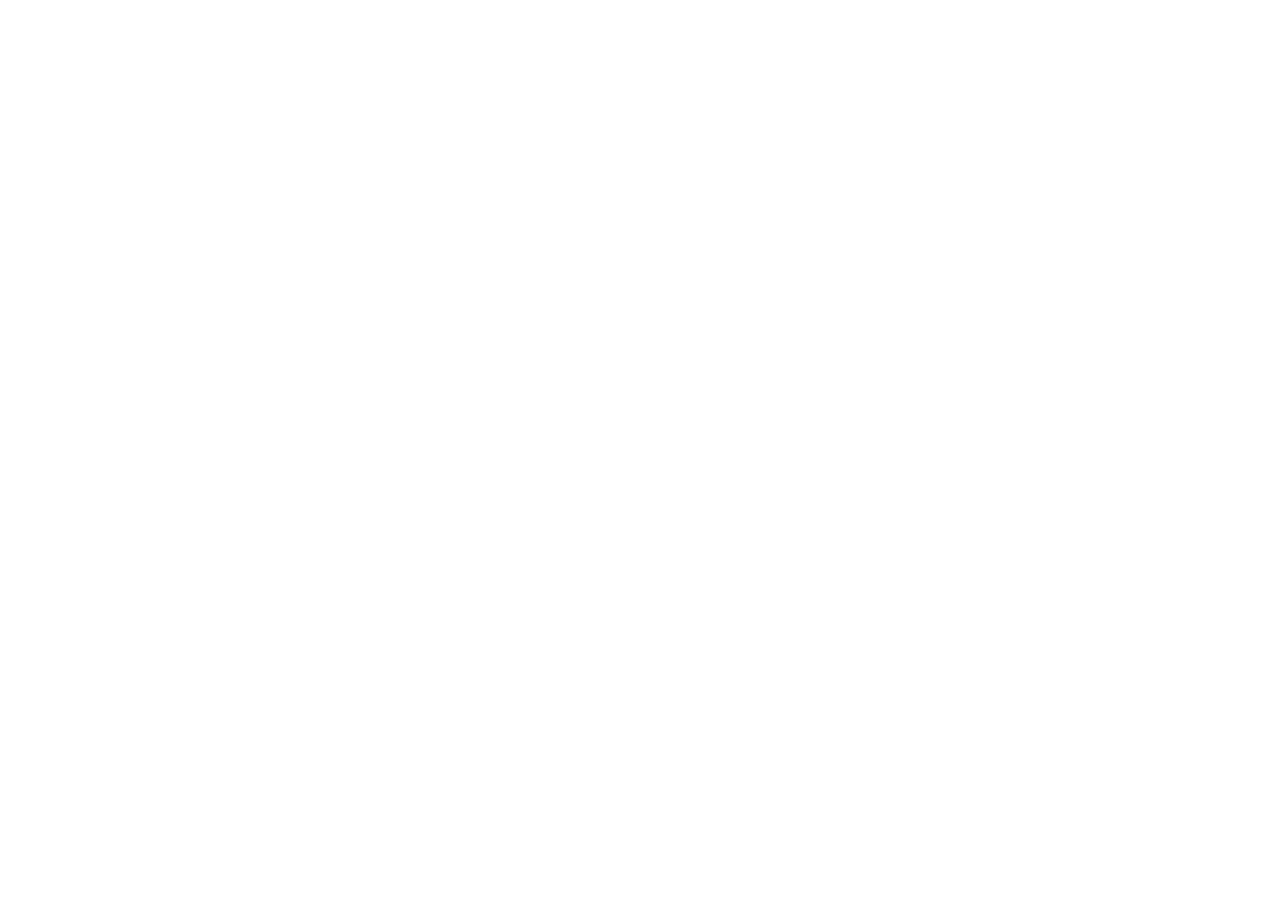
==== index.html @ ce3d5523 "html template" ====
<!-- html:5 ==>TAB -->
 <!-- Html5 standartına göre html5  -->
 <!DOCTYPE html>
 <!-- Türkçe dilini kullan -->
 <html lang="tr">
 <head>
  <!-- Türkçe karakter sorunu çözsün: üğşçöıÜĞŞÇÖİ -->
  <meta charset="UTF-8" />
  <!-- Responsive Design -->
  <meta name="viewport" content="width=device-width, initial-scale=1.0" />
  <title>Full stack developer</title>
  <meta name="author" content="MsC Hamit Mızrak" />
  <meta name="keywords" content="html5,css3,js, es5,es6,ts,node,bs5,react" />
  <meta name="description" content="Full stack developer nedir?" />
 </head>
 <body>
  <noscript>
   <!-- JavaScript devre dışı bırakılmışsa gösterilecek içerik -->
   <p>Bu site JavaScript gerektirir. Lütfen JavaScript'i etkinleştirin ve sayfayı yeniden yükleyin.</p>
  </noscript>

 <!--  Start Code -->
 <!--  End Code -->
  
 </body>
 </html>
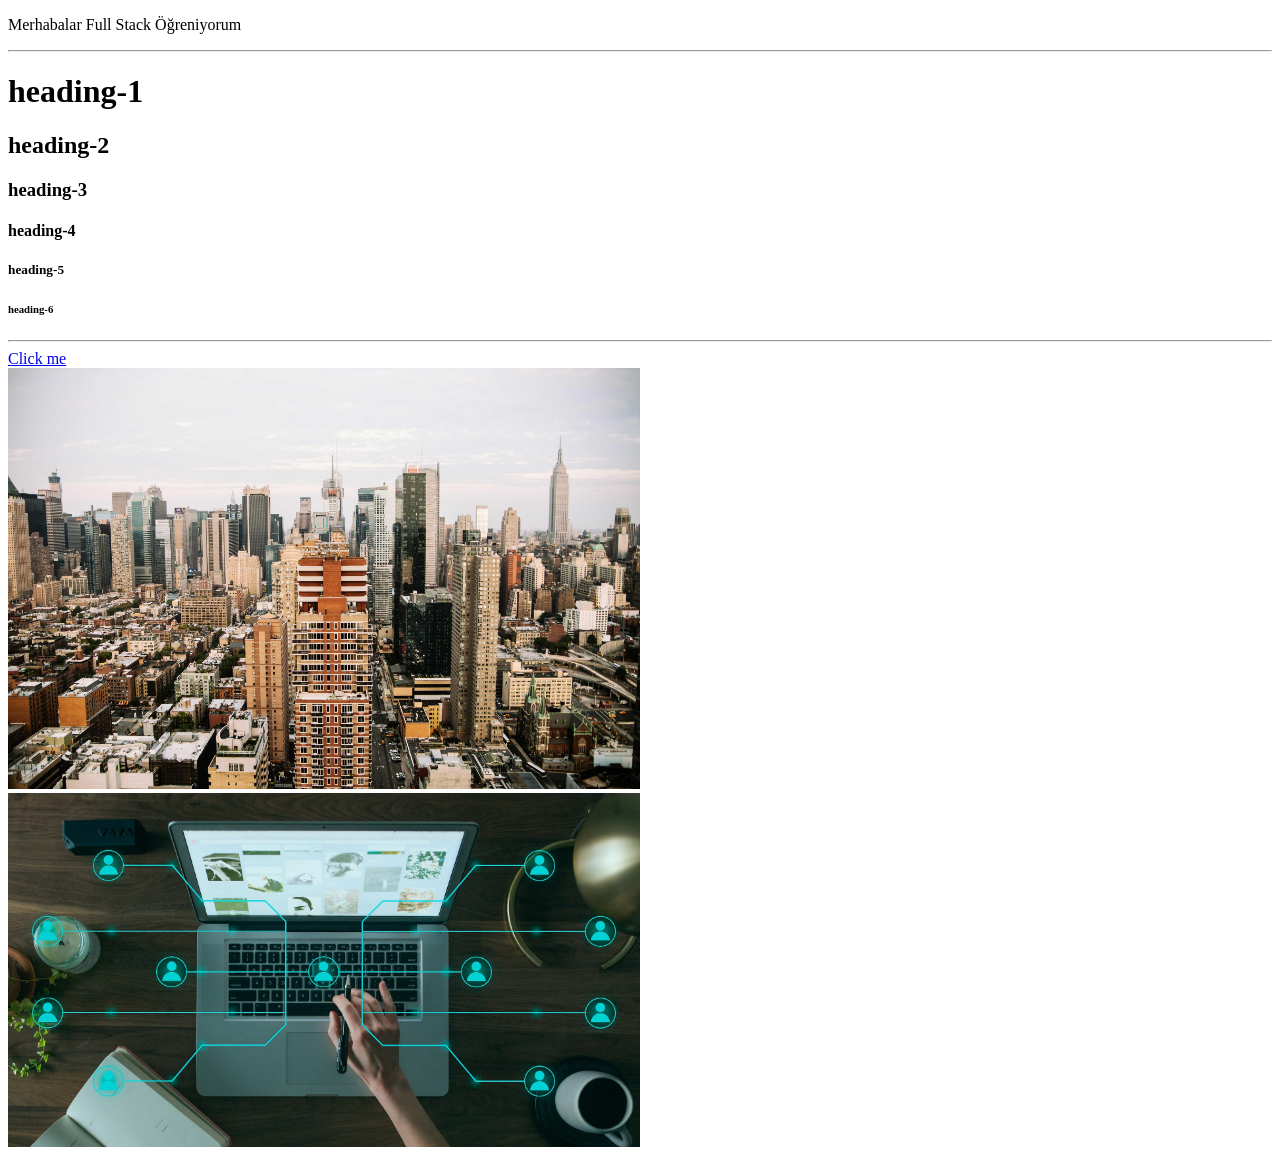
==== commit 69b096e0: "ancher, heading, image" ====
--- a/index.html
+++ b/index.html
@@ -1,26 +1,50 @@
 <!-- html:5 ==>TAB -->
- <!-- Html5 standartına göre html5  -->
- <!DOCTYPE html>
- <!-- Türkçe dilini kullan -->
- <html lang="tr">
- <head>
-  <!-- Türkçe karakter sorunu çözsün: üğşçöıÜĞŞÇÖİ -->
-  <meta charset="UTF-8" />
-  <!-- Responsive Design -->
-  <meta name="viewport" content="width=device-width, initial-scale=1.0" />
-  <title>Full stack developer</title>
-  <meta name="author" content="MsC Hamit Mızrak" />
-  <meta name="keywords" content="html5,css3,js, es5,es6,ts,node,bs5,react" />
-  <meta name="description" content="Full stack developer nedir?" />
- </head>
- <body>
-  <noscript>
-   <!-- JavaScript devre dışı bırakılmışsa gösterilecek içerik -->
-   <p>Bu site JavaScript gerektirir. Lütfen JavaScript'i etkinleştirin ve sayfayı yeniden yükleyin.</p>
-  </noscript>
+<!-- Html5 standartına göre html5  -->
+<!doctype html>
+<!-- Türkçe dilini kullan -->
+<html lang="tr">
+  <head>
+    <!-- Türkçe karakter sorunu çözsün: üğşçöıÜĞŞÇÖİ -->
+    <meta charset="UTF-8" />
+    <!-- Responsive Design -->
+    <meta name="viewport" content="width=device-width, initial-scale=1.0" />
+    <title>Full stack developer</title>
+    <meta name="author" content="MsC Hamit Mızrak" />
+    <meta name="keywords" content="html5,css3,js, es5,es6,ts,node,bs5,react" />
+    <meta name="description" content="Full stack developer nedir?" />
+  </head>
+  <body>
+    <noscript>
+      <!-- JavaScript devre dışı bırakılmışsa gösterilecek içerik -->
+      <p>
+        Bu site JavaScript gerektirir. Lütfen JavaScript'i etkinleştirin ve sayfayı yeniden
+        yükleyin.
+      </p>
+    </noscript>
 
- <!--  Start Code -->
- <!--  End Code -->
-  
- </body>
- </html>
+    <!--  Start Code -->
+    <!-- paragrag -->
+    <p>Merhabalar Full Stack Öğreniyorum</p>
+    <hr />
+
+    <!-- Heading -->
+    <h1>heading-1</h1>
+    <h2>heading-2</h2>
+    <h3>heading-3</h3>
+    <h4>heading-4</h4>
+    <h5>heading-5</h5>
+    <h6>heading-6</h6>
+    <hr />
+
+    <a href="https://www.google.com" target="_blank" title="Beni Tıkla !">Click me</a>
+    <br/>
+
+    <img src="./assets/image/header1.jpg" width="50%" height="50%" alt="resim yok" />
+
+    <a href="https://www.google.com"  target="_blank" title="Beni Tıkla !">
+      <img src="./assets/image/header2.jpg"  width="50%" height="50%" alt="" />
+    </a>
+
+    <!--  End Code -->
+  </body>
+</html>
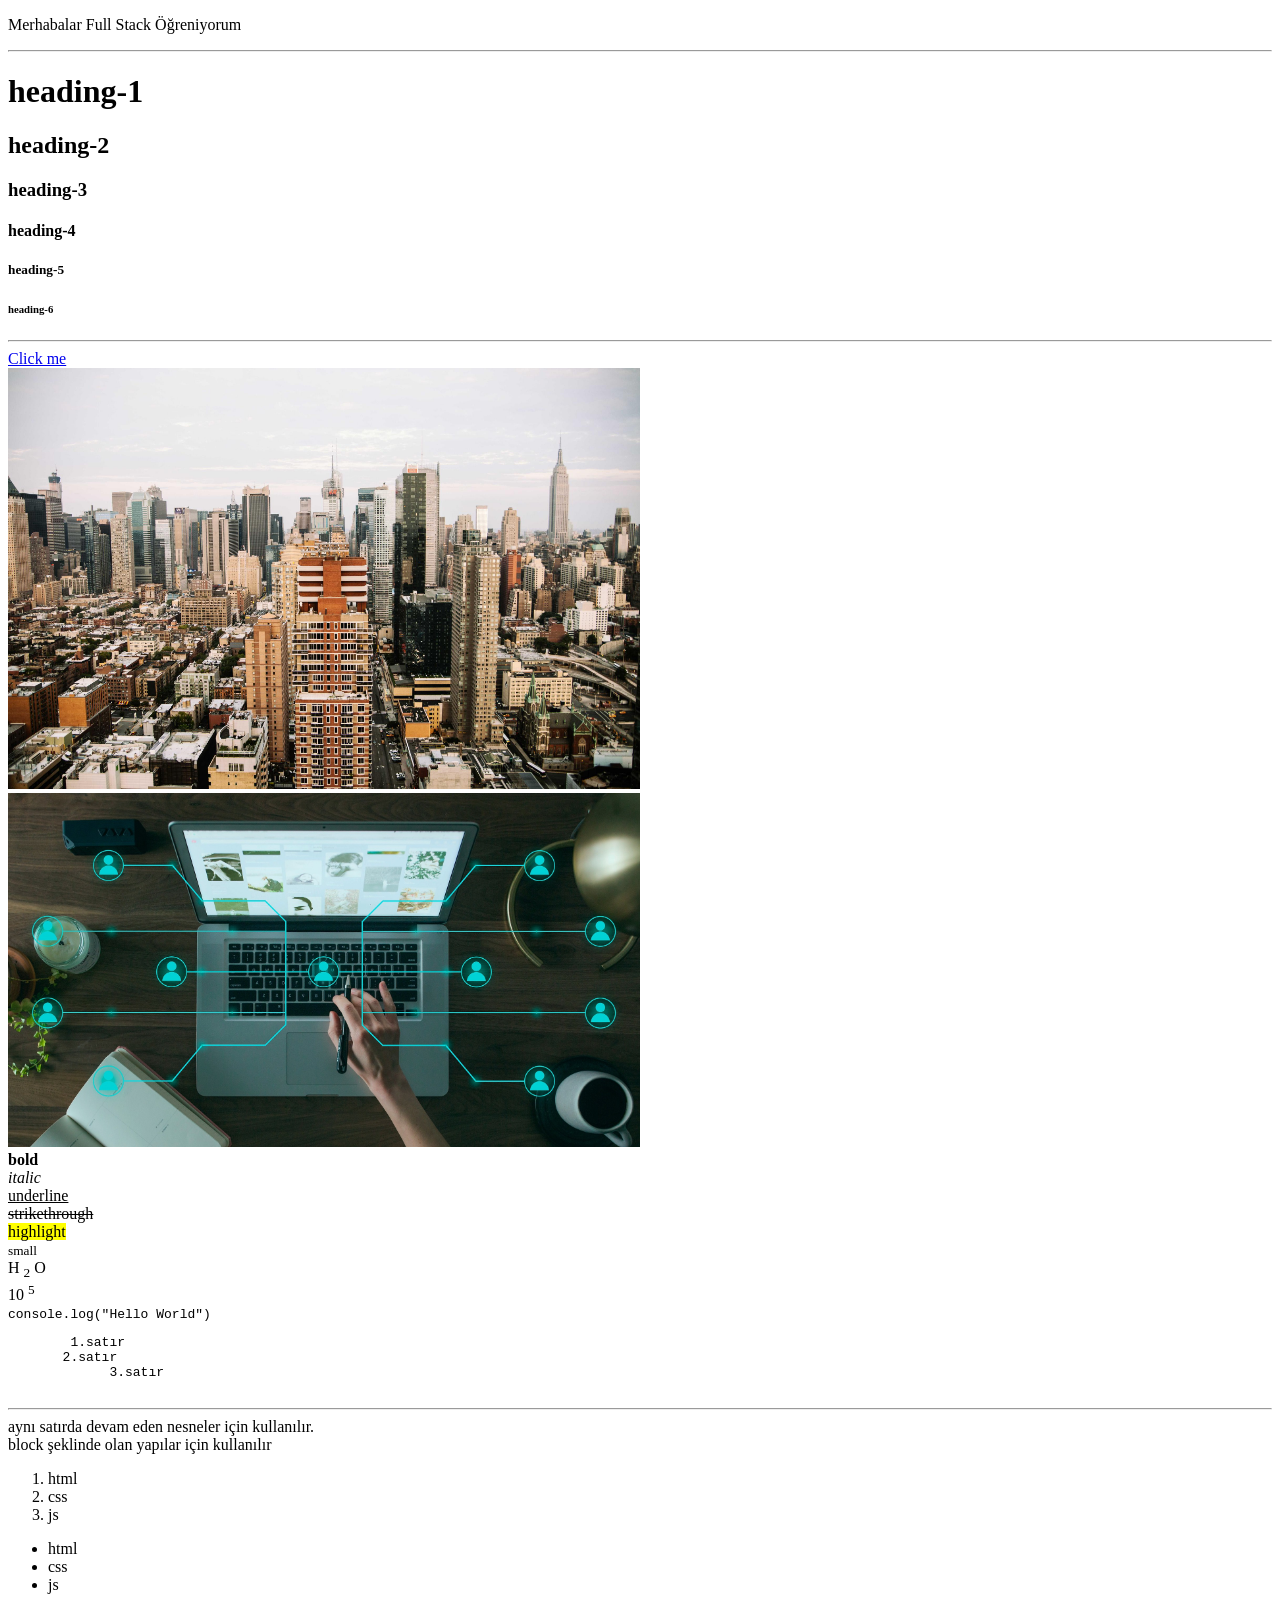
==== commit 511bcf59: "list, formating,  span, div" ====
--- a/index.html
+++ b/index.html
@@ -36,15 +36,78 @@
     <h6>heading-6</h6>
     <hr />
 
+    <!-- link -->
     <a href="https://www.google.com" target="_blank" title="Beni Tıkla !">Click me</a>
-    <br/>
+    <br />
 
+    <!-- image -->
     <img src="./assets/image/header1.jpg" width="50%" height="50%" alt="resim yok" />
 
-    <a href="https://www.google.com"  target="_blank" title="Beni Tıkla !">
-      <img src="./assets/image/header2.jpg"  width="50%" height="50%" alt="" />
+    <a href="https://www.google.com" target="_blank" title="Beni Tıkla !">
+      <img src="./assets/image/header2.jpg" width="50%" height="50%" alt="" />
     </a>
+    <br />
 
+    <!-- formating  -->
+    <b>bold</b>
+    <br />
+    <i>italic</i>
+    <br />
+    <u>underline</u>
+    <br />
+    <s>strikethrough</s>
+    <br />
+    <mark>highlight</mark>
+    <br />
+    <small>small</small>
+    <br />
+    H
+    <sub>2</sub>
+    O
+    <br />
+    10
+    <sup>5</sup>
+    <br />
+    <code>console.log("Hello World")</code>
+    <br />
+    <pre>
+        1.satır
+       2.satır  
+             3.satır
+    </pre>
+
+    <hr />
+
+    <!-- span -->
+    <span>aynı satırda devam eden nesneler için kullanılır.</span>
+
+    <!-- division -->
+    <div>block şeklinde olan yapılar için kullanılır</div>
+
+    <!-- liste -->
+    <!-- ordered list -->
+    <ol>
+      <li>html</li>
+      <li>css</li>
+      <li>js</li>
+    </ol>
+
+    <!-- unordered list -->
+    <ul>
+      <li>html</li>
+      <li>css</li>
+      <li>js</li>
+    </ul>
+
+    <!-- Table -->
+
+    
+
+    <br />
+    <br />
+    <br />
+    <br />
+    <br />
     <!--  End Code -->
   </body>
 </html>
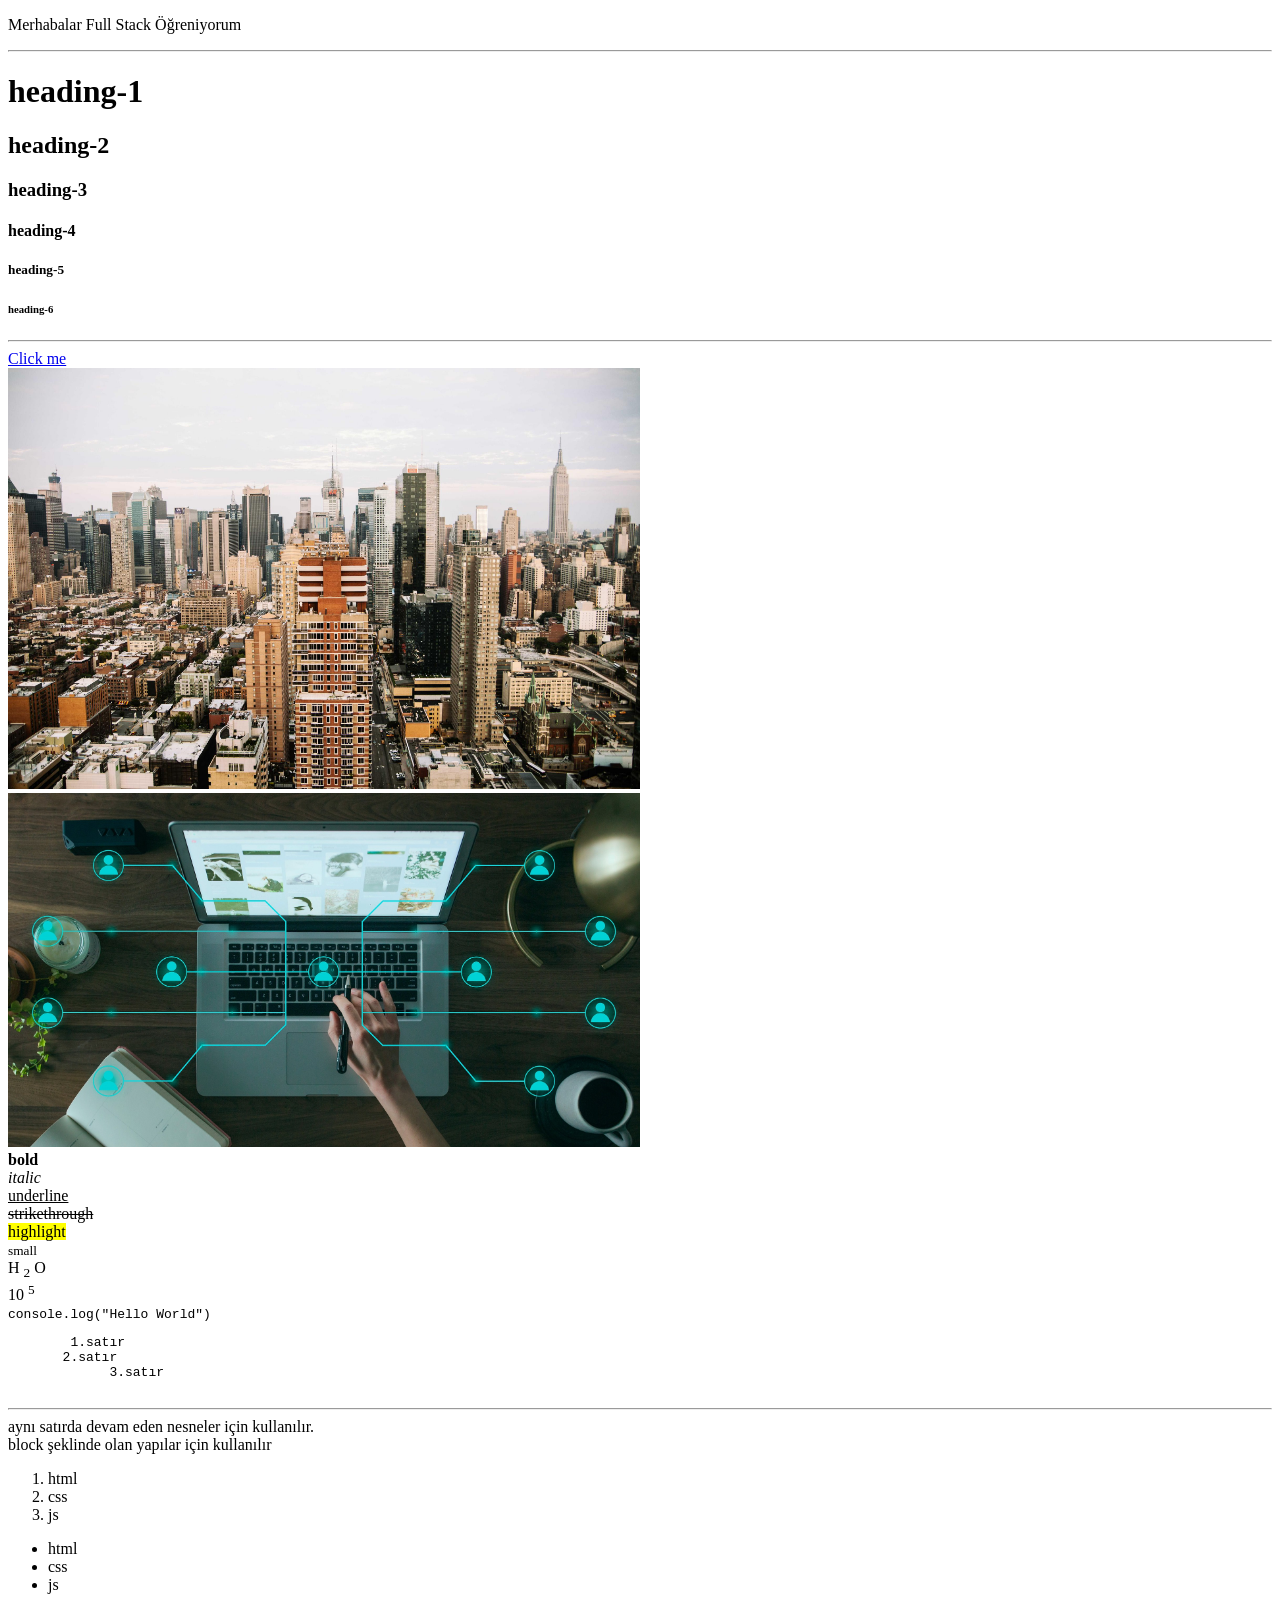
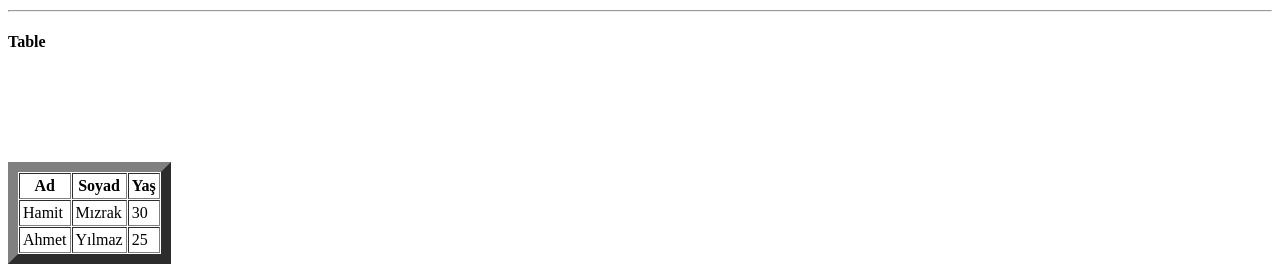
==== commit a8943b23: "table" ====
--- a/index.html
+++ b/index.html
@@ -99,9 +99,34 @@
       <li>js</li>
     </ul>
 
+    <hr />
     <!-- Table -->
+     <h4>Table</h4>
+    <table border="10" cellspacing="1" cellpadding="3">
+      <!-- thead -->
+      <thead>
+        <tr>
+          <th>Ad</th>
+          <th>Soyad</th>
+          <th>Yaş</th>
+        </tr>
+      </thead>
 
-    
+      <!-- tbody -->
+      <tbody>
+        <tr>
+          <td>Hamit</td>
+          <td>Mızrak</td>
+          <td>30</td>
+        </tr>
+        <tr>
+          <td>Ahmet</td>
+          <td>Yılmaz</td>
+          <td>25</td>
+        </tr>
+      </tbody>
+
+
 
     <br />
     <br />
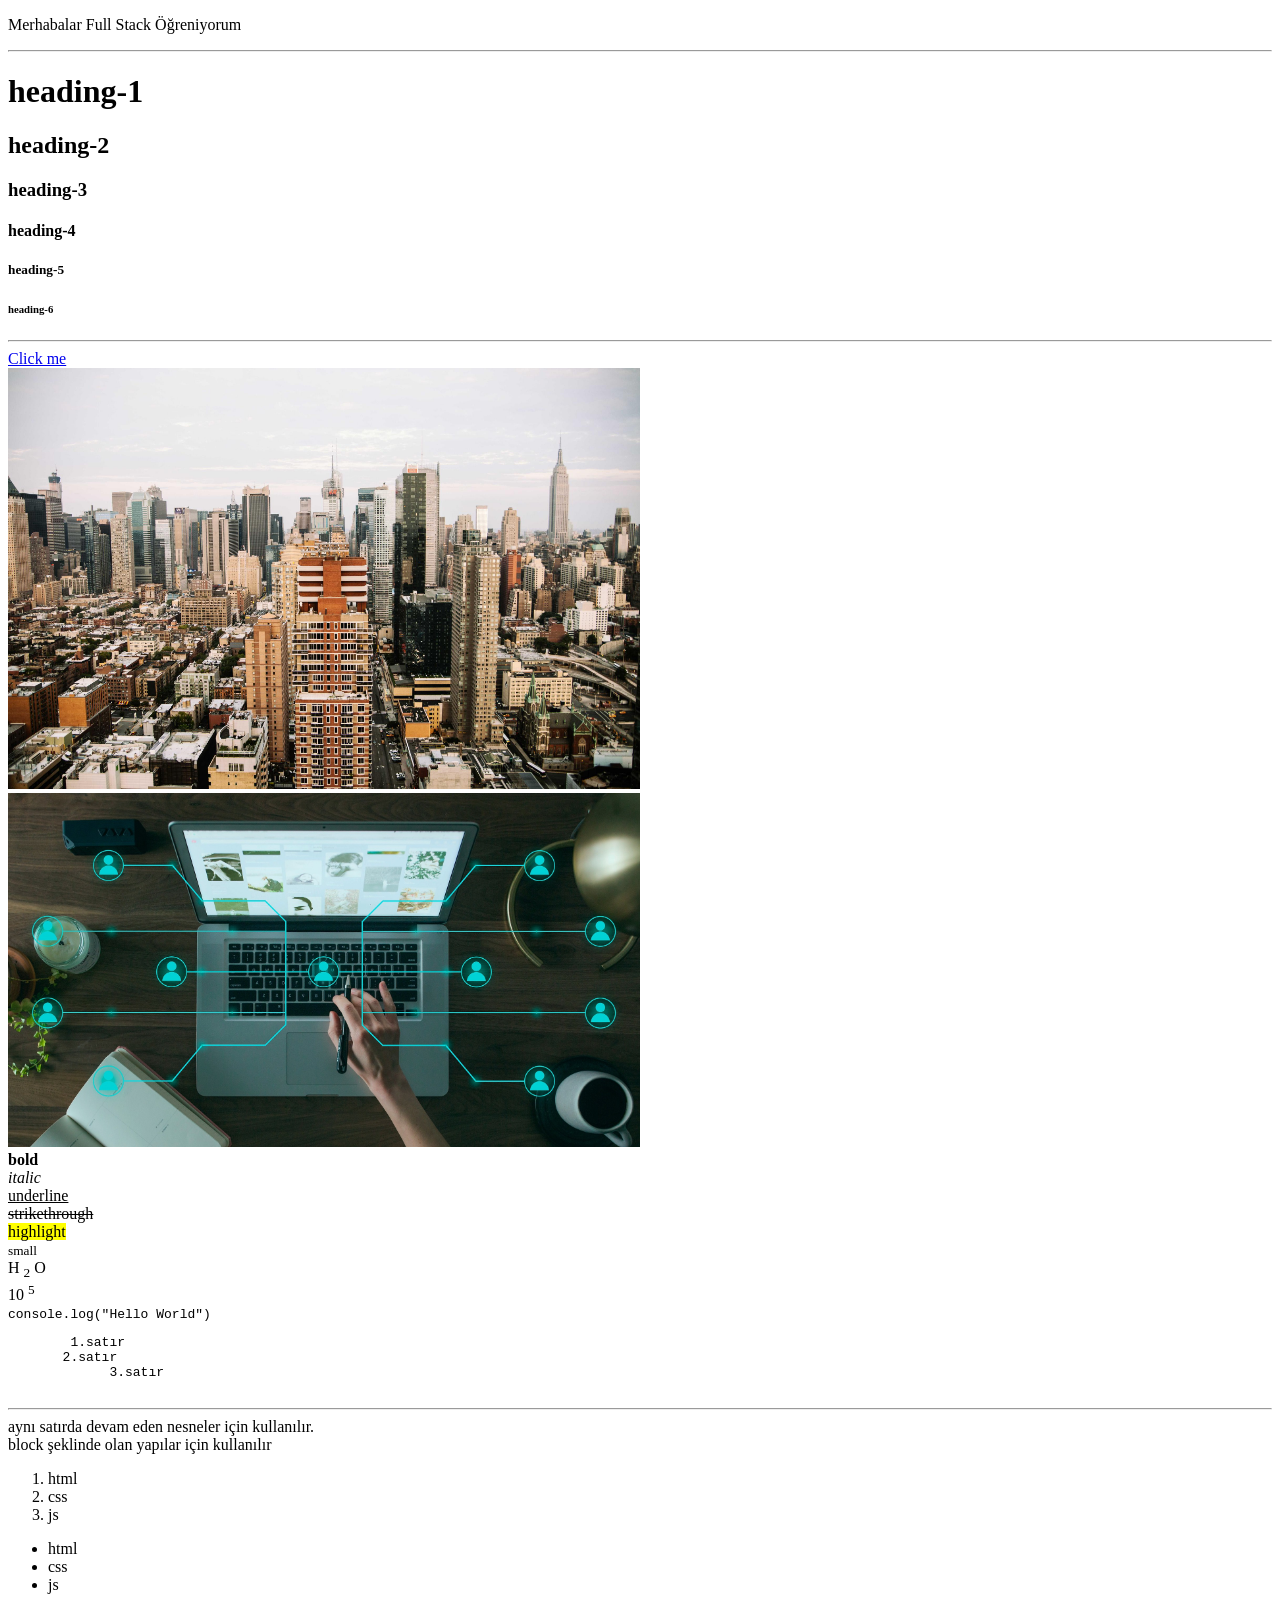
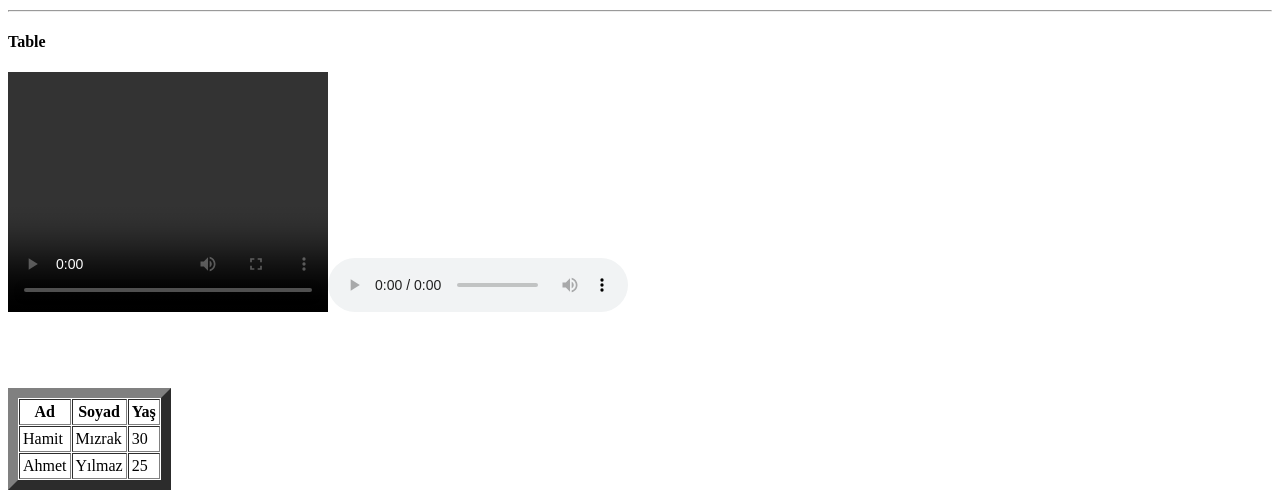
==== commit ca0b1548: "video, audit" ====
--- a/index.html
+++ b/index.html
@@ -9,9 +9,12 @@
     <!-- Responsive Design -->
     <meta name="viewport" content="width=device-width, initial-scale=1.0" />
     <title>Full stack developer</title>
+  <link rel="icon" type="image/x-icon" href="./assets/image/favicon.png">
+
     <meta name="author" content="MsC Hamit Mızrak" />
     <meta name="keywords" content="html5,css3,js, es5,es6,ts,node,bs5,react" />
     <meta name="description" content="Full stack developer nedir?" />
+
   </head>
   <body>
     <noscript>
@@ -126,6 +129,21 @@
         </tr>
       </tbody>
 
+      <!-- Video -->
+  <video width="320" height="240" controls>
+    <source src="./assets/video/movie.mp4" type="video/mp4">
+    <source src="movie.ogg" type="video/ogg">
+  Your browser does not support the video tag.
+  </video>
+
+  
+      <!-- Mp3 -->
+  <audio controls>
+    <source src="./assets/audio/horse.ogg" type="audio/ogg">
+    <source src="./assets/audio/horse.mp3" type="audio/mpeg">
+  Your browser does not support the audio element.
+  </audio>
+
 
 
     <br />
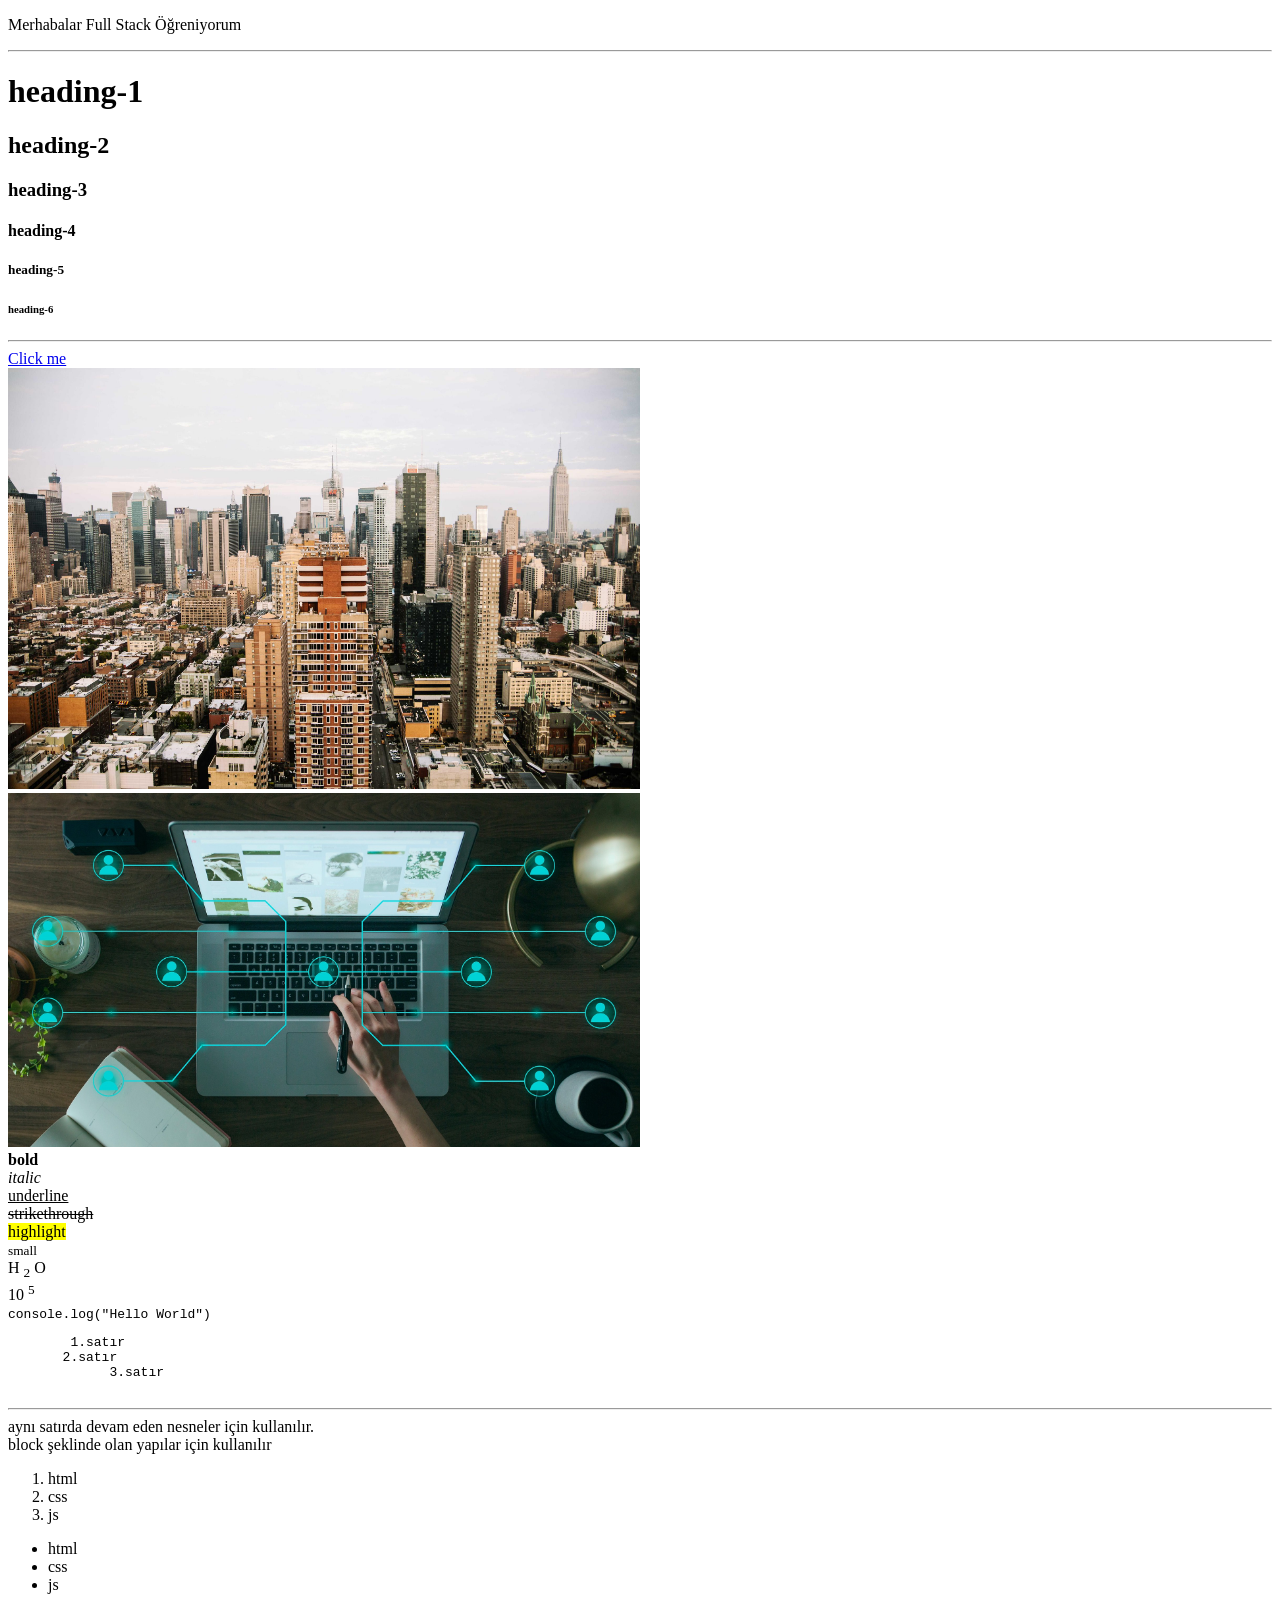
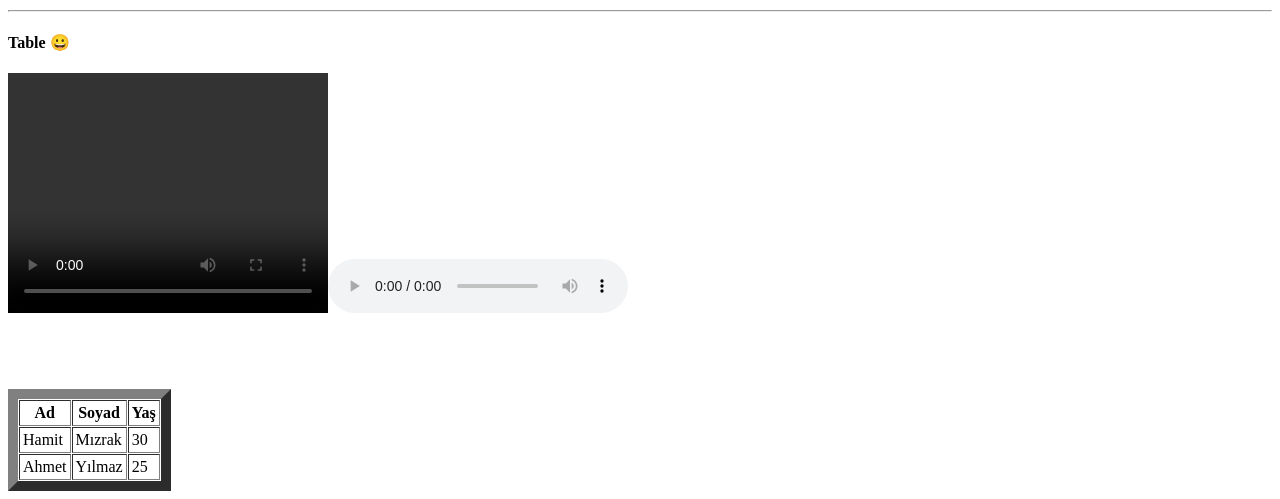
==== commit 724a0c6f: "emoji" ====
--- a/index.html
+++ b/index.html
@@ -104,7 +104,7 @@
 
     <hr />
     <!-- Table -->
-     <h4>Table</h4>
+     <h4>Table &#128512;</h4>
     <table border="10" cellspacing="1" cellpadding="3">
       <!-- thead -->
       <thead>
